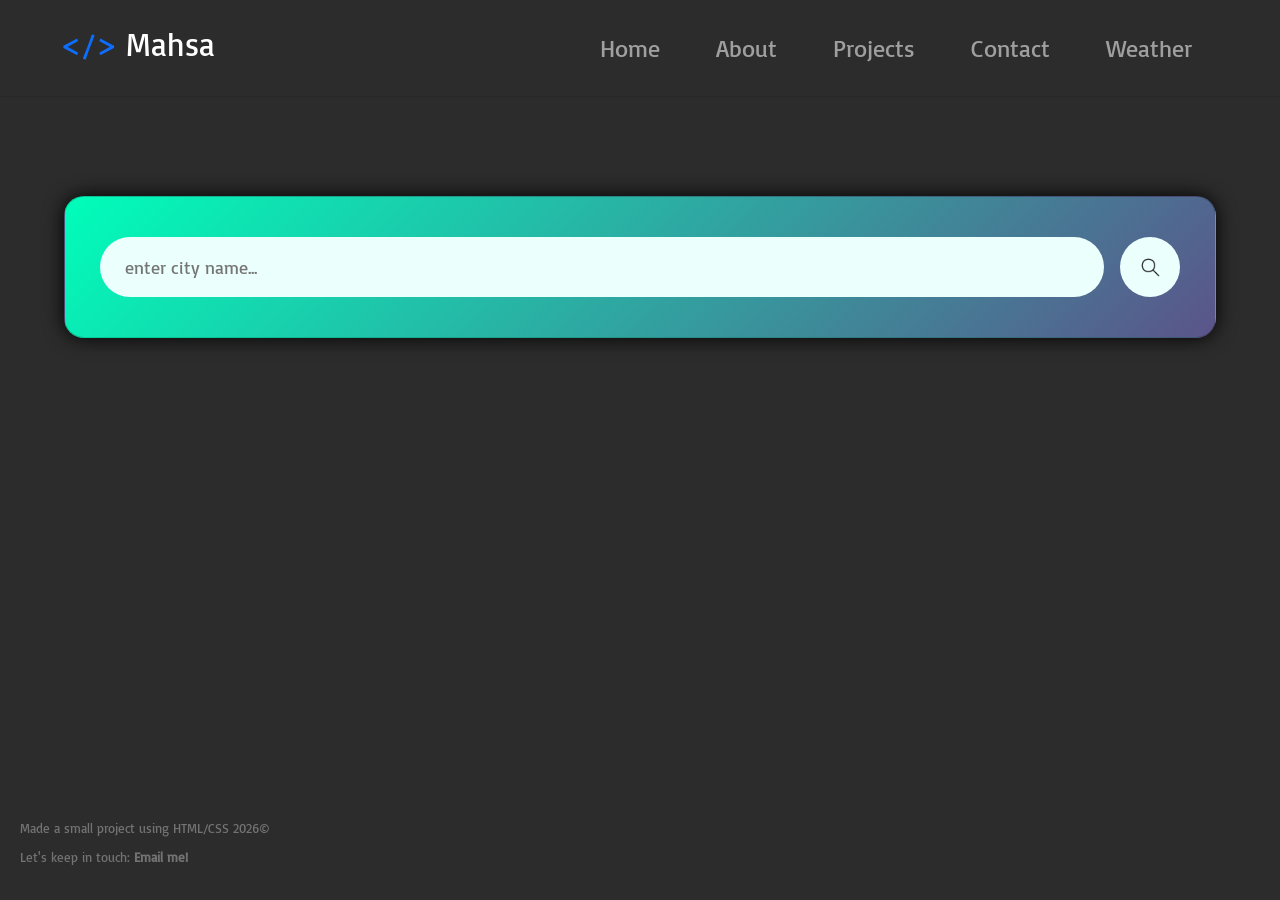
==== weather.html @ c1e63b23 "adding the weather api fetch" ====
<!DOCTYPE html>
<html lang="en">
<head>
    <meta charset="UTF-8">
    <meta name="viewport" content="width=device-width, initial-scale=1.0">
    <title>Weather!</title>
    <link href="https://cdn.jsdelivr.net/npm/bootstrap@5.3.8/dist/css/bootstrap.min.css" rel="stylesheet"
        integrity="sha384-sRIl4kxILFvY47J16cr9ZwB07vP4J8+LH7qKQnuqkuIAvNWLzeN8tE5YBujZqJLB" crossorigin="anonymous">
    <link rel="stylesheet" href="weatherstyle.css">
    <link rel="stylesheet" href="styles.css">
    <link rel="preconnect" href="https://fonts.googleapis.com">
    <link rel="preconnect" href="https://fonts.gstatic.com" crossorigin>
    <link
        href="https://fonts.googleapis.com/css2?family=Basic&family=Elms+Sans:ital,wght@0,100..900;1,100..900&display=swap"
        rel="stylesheet">
</head>
<body>
    <div id="body-container">
        <header class="sticky-top">
            <!-- navbar -->
            <nav class="navbar navbar-expand-lg navbar-dark mx-lg-5">
                <div class="container-fluid">
                    <a class="navbar-brand" href="index.html#">
                        <h2><span>&lt;/> </span>Mahsa</h2>
                    </a>
                    <button class="navbar-toggler" type="button" data-bs-toggle="collapse" data-bs-target="#navbarNav"
                        aria-controls="navbarNav" aria-expanded="false" aria-label="Toggle Navigation">
                        <span class="navbar-toggler-icon"></span>
                    </button>
                    <div class="collapse navbar-collapse" id="navbarNav">
                        <ul class="navbar-nav ms-auto mb-2 mb-lg-0">
                            <li class="nav-item"><a class="nav-link" href="index.html#">Home</a></li>
                            <li class="nav-item"><a class="nav-link" href="index.html#about">About</a></li>
                            <li class="nav-item"><a class="nav-link" href="index.html#projects">Projects</a></li>
                            <li class="nav-item"><a class="nav-link" href="index.html##contact">Contact</a></li>
                            <li class="nav-item"><a class="nav-link" href="weather.html">Weather</a></li>
                        </ul>
                    </div>

                </div>

            </nav>
        </header>

        <section class="card">
            <div class="search">
                <input type="text" placeholder="enter city name..." spellcheck="false">
                <button><img src="images/search.png" alt="search"></button>
            </div>
            <div class="weather">
                <img src="images/rain.png" alt="weather icon" class="weather-icon">
                <h1 class="temp">22°C</h1>
                <h2 class="city">New York</h2>
                <div class="details">
                    <div class="col">
                        <img src="images/humidity.png" alt="humidity">
                        <div>
                            <p class="humidity">50%</p>
                            <p>humidity</p>
                        </div>
                    </div>
                    <div class="col">
                        <img src="images/wind.png" alt="wind">
                        <div>
                            <p class="wind">15 km/h</p>
                            <p>Wind Speed</p>
                        </div>
                    </div>
                    <div class="col">
                        <img src="images/feels-like.png" alt="feels-like">
                        <div>
                            <p class="feels-like">15 km/h</p>
                            <p>Feels Like</p>
                        </div>
                    </div>
                </div>

            </div>

        </section>
        <!-- footer -->
        <footer>
            <p>Made a small project using HTML/CSS 2026&copy;</p>
            <p>Let's keep in touch: <a href="mailto:mahsa-vahidinasab@gmail.com"><b>Email me!</b></a></p>
        </footer>
    </div>
    <script src="https://cdn.jsdelivr.net/npm/bootstrap@5.3.8/dist/js/bootstrap.bundle.min.js"
        integrity="sha384-FKyoEForCGlyvwx9Hj09JcYn3nv7wiPVlz7YYwJrWVcXK/BmnVDxM+D2scQbITxI"
        crossorigin="anonymous"></script>
    <script src="scripts.js"></script>
</body>
</html>
---- weatherstyle.css ----
/* overriding body ------------------
 */
html, body {
    height: 100%;
}

#body-container {
    min-height: 100vh;
    display: flex;
    flex-direction: column;
}

/* card section ---------------------
 */

.card {
    width: 90%;
    max-width: 1200px;
    background: linear-gradient(135deg, #00feba, #5b548a);
    color: #fff;
    margin: 100px auto 0;
    border-radius: 20px;
    padding: 40px 35px;
    text-align: center;
}

.search {
    width: 100%;
    display: flex;
    align-items: center;
    justify-content: space-between;
}
.search input {
    border: 0;
    outline: 0;
    background: #ebfffc;
    color: #555;
    padding: 10px 25px;
    height: 60px;
    border-radius: 30px;
    flex: 1;
    margin-right: 16px;
    font-size: 18px;
    width: 80%;
}

.search button {
    border: 0;
    outline: 0;
    background: #ebfffc;
    border-radius: 50%;
    width: 60px;
    height: 60px;
    cursor: pointer;
}

.search button img{
    width: 25px;
}

.weather-icon{
    width: 170px;
    margin-top: 30px;
}

.weather h1{
    font-size: 80px;
    font-weight: 500;
}

.weather h2{
    font-size: 45px;
    font-weight: 400;
    margin-top: -10px;
}

.details{
    display: flex;
    align-items: center;
    justify-content: space-between;
    padding:0 20px;
    margin-top: 50px;
}

.col{
    display: flex;
    align-items: center;
    text-align: center;
}
.col p{
    padding: 0;
}

.col img{
    width: 40px;
    margin-right: 10px;
}

.humidity, .wind, .feels-like{
    font-size: 28px;
    margin-top: -6px;
}

.weather{
    display: none;
}

/* footer ---------------------------
 */
footer {
    margin-top: auto;
    text-align: center;
    padding: 20px;
    text-align: left;
}
---- styles.css ----
* {
    margin: 0;
    padding: 0;
    box-sizing: border-box;
}
body {
    font-family: "Basic", sans-serif;
    font-size: 16px;
    color: rgb(205, 219, 232);
    background-image: url(images/background.svg);
    background-attachment: fixed;
    line-height: 1;
}

#body-container {
    max-width: 1600px;
    box-shadow:  0 0 2px 0  #000000;
    margin: auto;
    background-color: #2c2c2c;
}

h1, h3 {
    font-family: "Elms Sans", sans-serif;
    color: #b4c1f0;
    
}
section {
    padding-top: 120px;
    padding-bottom: 120px;
}
p, h3{
    padding: 20px;
}

a {
    text-decoration: none;
    color: inherit;
}

/* Navbar
------------------------ */
header {
    background-color: #2c2c2c;
    box-shadow:  0 0 2px 0  #00000050;
}
header ul li {
    padding: 20px;
    font-size: 1.5rem;
    transition: color 1s;
}
header ul li:hover {
    color: #fbfdff;
}
header h2 span {
    color: #0d6efd;
}
.navbar-brand h2 {
    font-size: 2rem;
}

/* Hero
------------------------ */

#hero p {
    font-size: 1.5rem;
    line-height: 2;
}
#hero button {
    font-size: 1.2rem;
    margin-top: 60px;
}
#hero img {
    filter: grayscale(100%);
}

/* About
------------------------ */

#about {
    margin-top: 80px;
    background-color: #252525;
}
#about p {
    line-height: 2;
}

/* Project
------------------------- */
#projects img {
    margin-top: 20px;
    
}
.card {
    box-shadow: 0 0 20px 0  #000000;
    color: #fbfdff;
}

/* Contact
-------------------------- */
#contact img {
    width: 50px;
    height: 50px;
}
#contact {
    background-color: #252525;
}


/* footer
-------------------------- */
footer {
    padding: 20px;
    position: relative;
    bottom: 0px;
}
footer p {
    font-size: 0.8rem;
    padding: 0;
    color: #737373;
}

.sticky-bottom {
    bottom: 20px;
}

@media (min-width:1200px) {
    #contact img {
    width: 80px;
    height: 80px;
    margin-right: 50px;
}
}
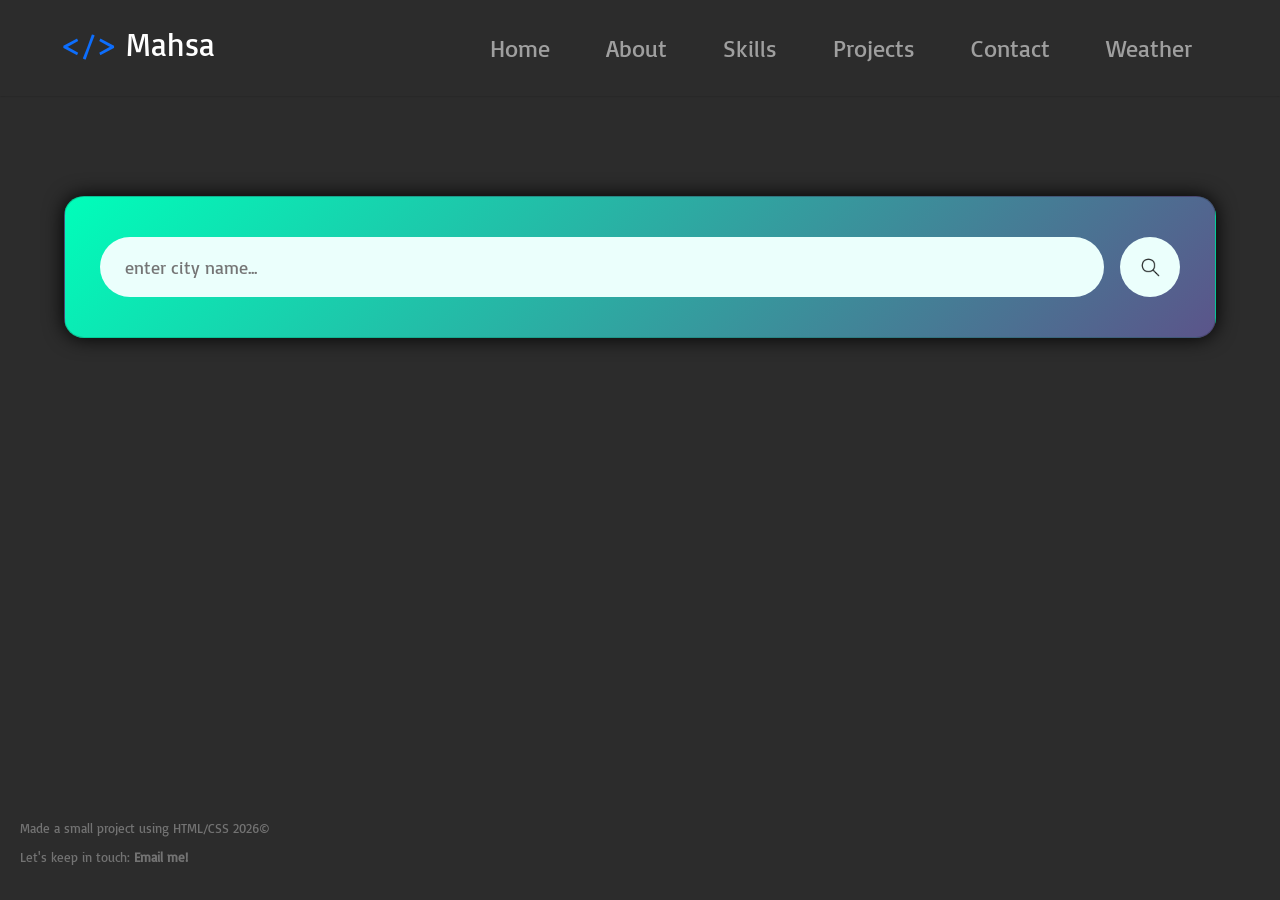
==== commit d03e649d: "optimized Weather app" ====
--- a/weather.html
+++ b/weather.html
@@ -4,6 +4,7 @@
     <meta charset="UTF-8">
     <meta name="viewport" content="width=device-width, initial-scale=1.0">
     <title>Weather!</title>
+    <link rel="icon" type="image/x-icon" href="/images/code.png">
     <link href="https://cdn.jsdelivr.net/npm/bootstrap@5.3.8/dist/css/bootstrap.min.css" rel="stylesheet"
         integrity="sha384-sRIl4kxILFvY47J16cr9ZwB07vP4J8+LH7qKQnuqkuIAvNWLzeN8tE5YBujZqJLB" crossorigin="anonymous">
     <link rel="stylesheet" href="weatherstyle.css">
@@ -31,6 +32,7 @@
                         <ul class="navbar-nav ms-auto mb-2 mb-lg-0">
                             <li class="nav-item"><a class="nav-link" href="index.html#">Home</a></li>
                             <li class="nav-item"><a class="nav-link" href="index.html#about">About</a></li>
+                            <li class="nav-item"><a class="nav-link" href="index.html#skills">Skills</a></li>
                             <li class="nav-item"><a class="nav-link" href="index.html#projects">Projects</a></li>
                             <li class="nav-item"><a class="nav-link" href="index.html##contact">Contact</a></li>
                             <li class="nav-item"><a class="nav-link" href="weather.html">Weather</a></li>
@@ -51,7 +53,7 @@
                 <img src="images/rain.png" alt="weather icon" class="weather-icon">
                 <h1 class="temp">22°C</h1>
                 <h2 class="city">New York</h2>
-                <div class="details">
+                <div class="details row justify-content-center g-4">
                     <div class="col">
                         <img src="images/humidity.png" alt="humidity">
                         <div>
--- a/styles.css
+++ b/styles.css
@@ -32,6 +32,10 @@
     padding: 20px;
 }
 
+#skills li {
+    padding: 20px;
+    margin-left: 60px;
+}
 a {
     text-decoration: none;
     color: inherit;
@@ -86,6 +90,10 @@
 
 /* Project
 ------------------------- */
+#projects {
+    background-color: #252525;
+}
+
 #projects img {
     margin-top: 20px;
     
@@ -100,9 +108,6 @@
 #contact img {
     width: 50px;
     height: 50px;
-}
-#contact {
-    background-color: #252525;
 }
 
 
@@ -128,5 +133,14 @@
     width: 80px;
     height: 80px;
     margin-right: 50px;
+    }
+
 }
+
+@media (max-width:767px) {
+    #skills li {
+        padding: 0;
+        padding-top: 20px;
+        margin: 0;
+    }
 }
